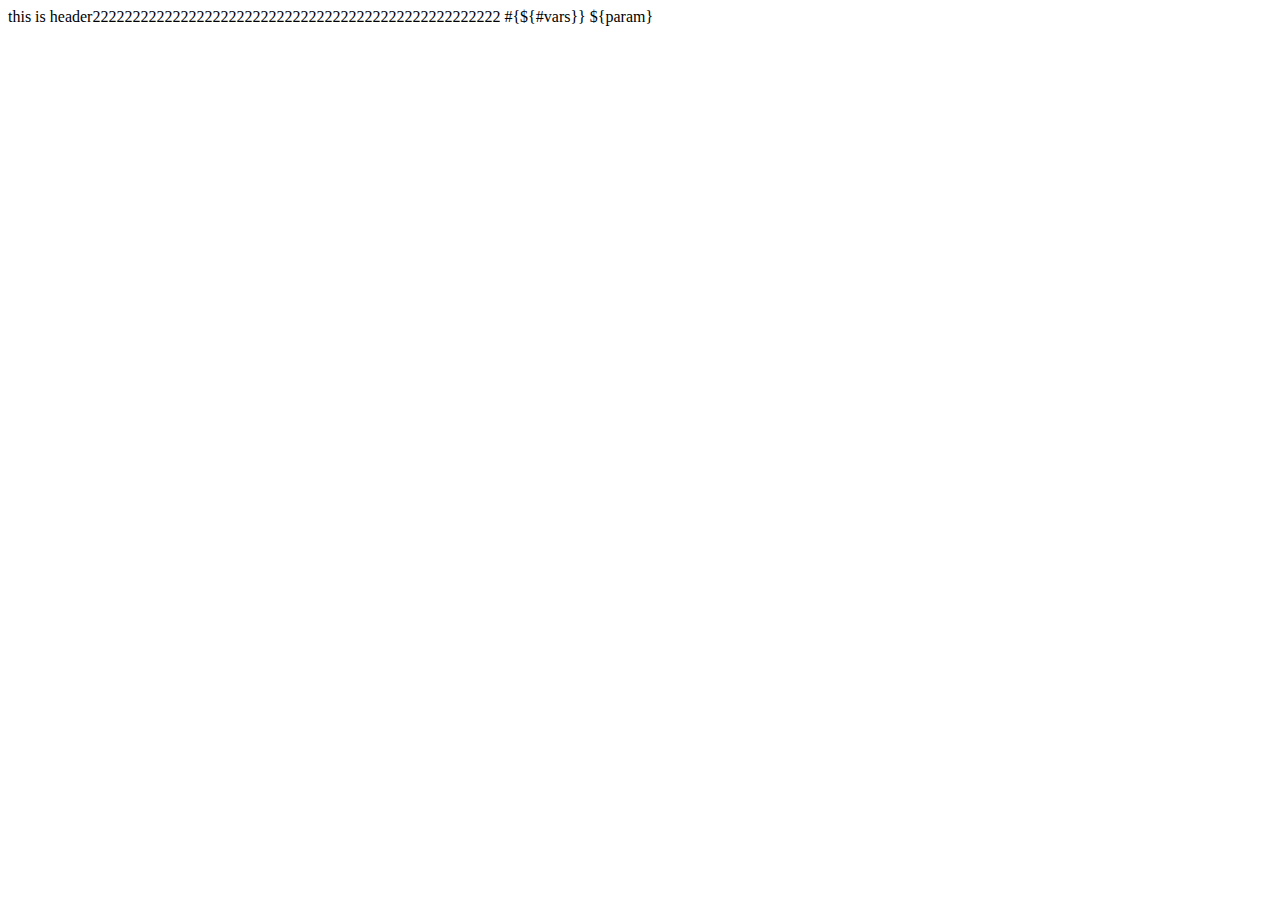
==== src/main/webapp/WEB-INF/views/index.html @ f06d24db "thymeleaf" ====
<!DOCTYPE html>
<!--
  ~ Project:  slyak-trade
  ~ Module:   slyak-trade
  ~ File:     index.html
  ~ Modifier: stormning
  ~ Modified: 2014-12-09 13:11
  ~ Copyright (c) 2014 Slyak All Rights Reserved.
  ~ Copying of this document or code and giving it to others and the
  ~ use or communication of the contents thereof, are forbidden without
  ~ expressed authority. Offenders are liable to the payment of damages.
  ~ All rights reserved in the event of the grant of a invention patent
  ~ or the registration of a utility model, design or code.
  -->

<html xmlns="http://www.w3.org/1999/xhtml" xmlns:th="http://www.thymeleaf.org">
<head lang="en">
    <meta charset="UTF-8"/>
    <title></title>
</head>
<body>
    this is header222222222222222222222222222222222222222222222222222

    #{${#vars}}

    ${param}
    <div th:include="footer::copy"></div>
</body>
</html>
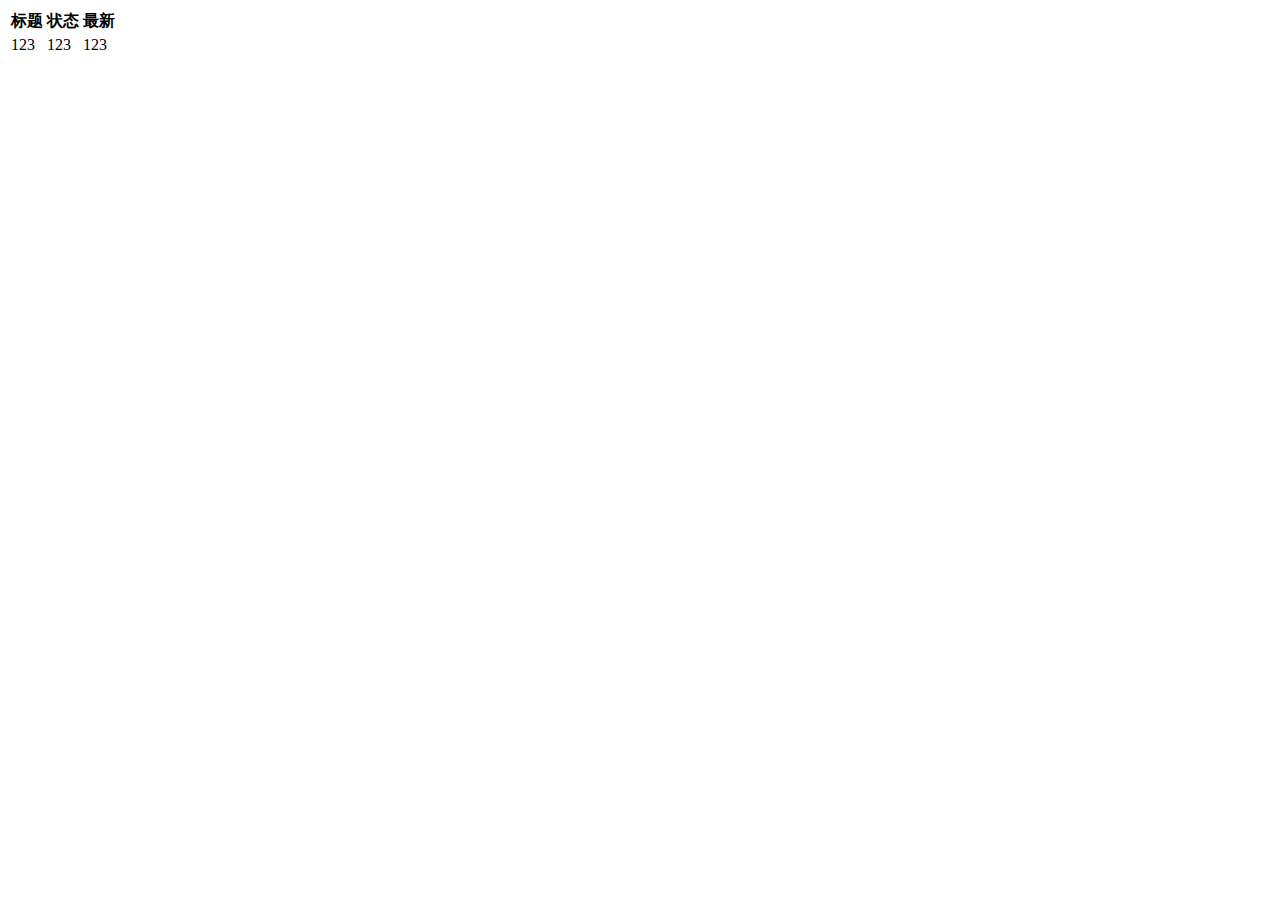
==== commit 9dabfbfb: "thymeleaf" ====
--- a/src/main/webapp/WEB-INF/views/index.html
+++ b/src/main/webapp/WEB-INF/views/index.html
@@ -14,16 +14,22 @@
   -->
 
 <html xmlns="http://www.w3.org/1999/xhtml" xmlns:th="http://www.thymeleaf.org">
-<head lang="en">
-    <meta charset="UTF-8"/>
-    <title></title>
-</head>
+<head th:replace="fragments::head('首页')"/>
 <body>
-    this is header222222222222222222222222222222222222222222222222222
-
-    #{${#vars}}
-
-    ${param}
-    <div th:include="footer::copy"></div>
+<div class="container">
+    <table class="pure-table pure-table-horizontal">
+        <tr>
+            <th>标题</th>
+            <th>状态</th>
+            <th>最新</th>
+        </tr>
+        <tr>
+            <td>123</td>
+            <td>123</td>
+            <td>123</td>
+        </tr>
+    </table>
+</div>
+<div th:include="fragments::footer"/>
 </body>
 </html>